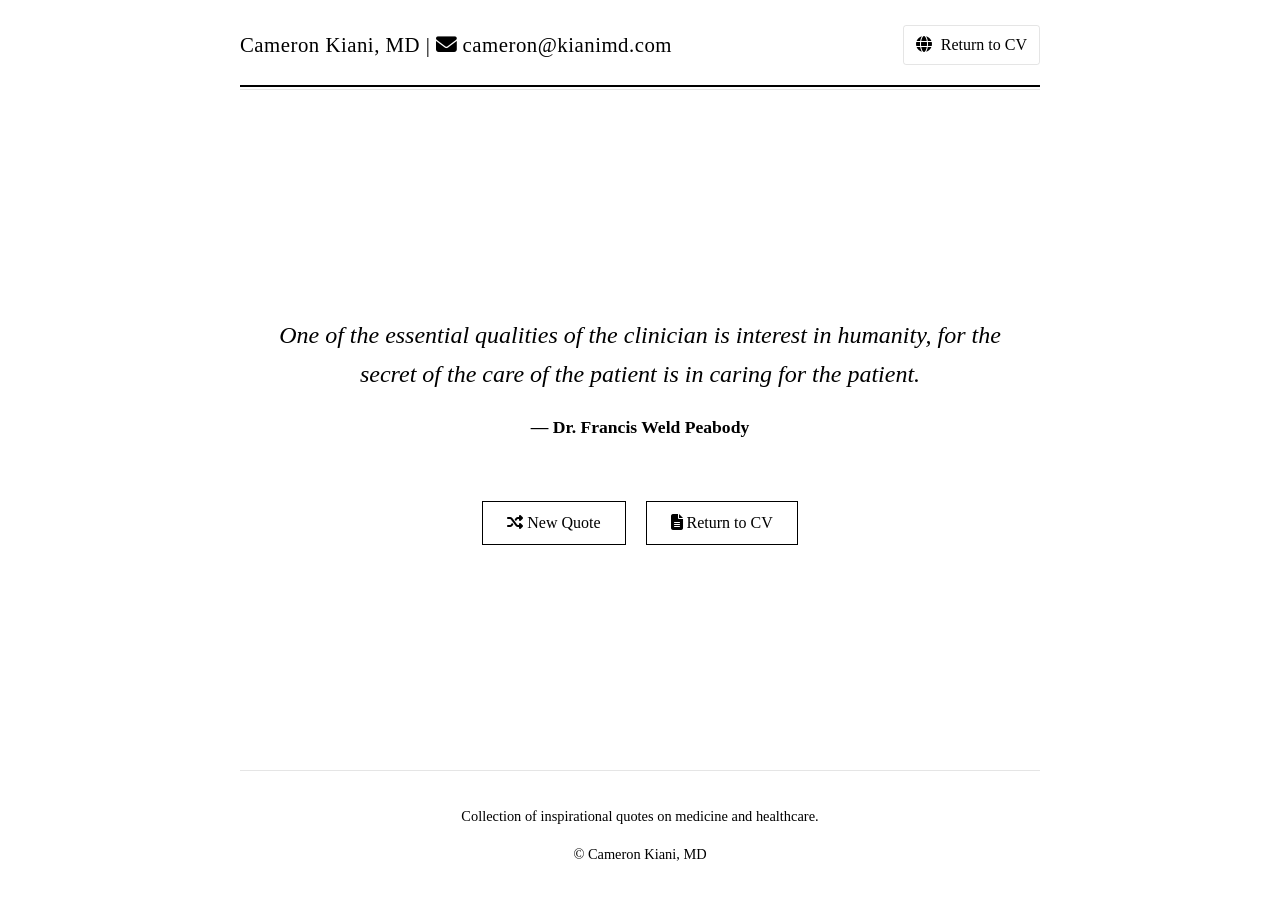
==== quotes.html @ ae6ab6c1 "Quotes page added." ====
<!DOCTYPE html>
<html lang="en">
<head>
    <meta charset="UTF-8">
    <meta name="viewport" content="width=device-width, initial-scale=1.0, maximum-scale=1.0, user-scalable=no">
    <title>Medical Quotes - Cameron Kiani, MD</title>
    <!-- Font Awesome for icons -->
    <link rel="stylesheet" href="https://cdnjs.cloudflare.com/ajax/libs/font-awesome/6.4.2/css/all.min.css">
    <style>
        body {
            font-family: "Times New Roman", Times, serif;
            line-height: 1.6;
            margin: 0;
            padding: 0;
            color: #000;
            background-color: #fff;
            scroll-behavior: smooth;
            position: relative;
        }

        .container {
            max-width: 800px;
            margin: 0 auto;
            padding: 0 20px;
            min-height: 100vh;
            display: flex;
            flex-direction: column;
        }

        /* Header styles */
        .header {
            display: flex;
            justify-content: space-between;
            align-items: center;
            padding: 25px 0 20px;
            border-bottom: 2px solid #000;
            flex-wrap: wrap;
            position: relative;
            margin-bottom: 5px;
        }

        .header:after {
            content: '';
            position: absolute;
            bottom: -5px;
            left: 0;
            width: 100%;
            height: 1px;
            background-color: rgba(0, 0, 0, 0.1);
        }

        .header-left {
            font-size: 1.3rem;
            font-weight: 500;
            letter-spacing: 0.5px;
            transition: transform 0.3s ease;
        }

        .header-left:hover {
            transform: translateY(-2px);
        }

        .header-right {
            position: relative;
            padding: 6px 12px;
            border: 1px solid rgba(0, 0, 0, 0.1);
            border-radius: 3px;
            transition: all 0.3s ease;
        }

        .header-right:hover {
            background-color: rgba(0, 0, 0, 0.02);
            border-color: rgba(0, 0, 0, 0.2);
            transform: translateY(-2px);
            box-shadow: 0 2px 5px rgba(0, 0, 0, 0.05);
        }

        .header a {
            position: relative;
            text-decoration: none;
            transition: all 0.3s ease;
            color: #000;
        }

        .header a:after {
            content: '';
            position: absolute;
            width: 0;
            height: 1px;
            bottom: -1px;
            left: 0;
            background-color: #000;
            transition: width 0.3s ease;
        }

        .header a:hover:after {
            width: 100%;
        }

        .header-icon {
            margin-right: 5px;
            transition: transform 0.3s ease;
        }

        .header a:hover .header-icon {
            transform: translateY(-2px);
        }

        /* Quote display */
        .quote-container {
            flex: 1;
            display: flex;
            flex-direction: column;
            justify-content: center;
            align-items: center;
            text-align: center;
            padding: 40px 20px;
            max-width: 800px;
            margin: 0 auto;
        }

        .quote {
            font-size: 1.5rem;
            font-style: italic;
            line-height: 1.6;
            margin-bottom: 20px;
            opacity: 0;
            transform: translateY(20px);
            transition: opacity 1s ease, transform 1s ease;
        }

        .author {
            font-size: 1.1rem;
            font-weight: bold;
            opacity: 0;
            transform: translateY(20px);
            transition: opacity 1s ease, transform 1s ease;
            transition-delay: 0.3s;
        }

        .quote.visible, .author.visible {
            opacity: 1;
            transform: translateY(0);
        }

        .quote-actions {
            margin-top: 60px;
            display: flex;
            gap: 20px;
        }

        .quote-button {
            padding: 12px 24px;
            background-color: #fff;
            border: 1px solid #000;
            cursor: pointer;
            font-size: 1rem;
            font-family: "Times New Roman", Times, serif;
            transition: all 0.3s ease;
            position: relative;
            overflow: hidden;
        }

        .quote-button:hover {
            background-color: #f0f0f0;
            transform: translateY(-2px);
            box-shadow: 0 2px 5px rgba(0, 0, 0, 0.1);
        }
        
        .quote-button:active {
            transform: translateY(0);
        }
        
        .quote-button::after {
            content: '';
            position: absolute;
            width: 100%;
            height: 100%;
            top: 0;
            left: -100%;
            background: linear-gradient(90deg, transparent, rgba(255,255,255,0.2), transparent);
            transition: 0.5s;
        }
        
        .quote-button:hover::after {
            left: 100%;
        }

        /* Footer */
        .footer {
            margin-top: auto;
            padding: 20px 0;
            text-align: center;
            border-top: 1px solid rgba(0, 0, 0, 0.1);
            font-size: 0.9rem;
        }

        .footer a {
            color: #000;
            text-decoration: none;
        }

        .footer a:hover {
            text-decoration: underline;
        }

        /* Mobile styles */
        @media (max-width: 767px) {
            .quote {
                font-size: 1.2rem;
            }

            .author {
                font-size: 1rem;
            }

            .quote-actions {
                flex-direction: column;
                gap: 10px;
            }

            .header {
                flex-direction: column;
                align-items: flex-start;
                gap: 10px;
            }

            .header-right {
                align-self: flex-start;
            }
        }
    </style>
</head>
<body>
    <div class="container">
        <div class="header">
            <div class="header-left">
                <span class="name">Cameron Kiani, MD</span> | <a href="mailto:cameron@kianimd.com"><i class="fas fa-envelope header-icon"></i>cameron@kianimd.com</a>
            </div>
            <div class="header-right">
                <i class="fas fa-globe header-icon"></i> <a href="index.html">Return to CV</a>
            </div>
        </div>

        <div class="quote-container">
            <div class="quote" id="quoteText"></div>
            <div class="author" id="quoteAuthor"></div>

            <div class="quote-actions">
                <button class="quote-button" onclick="showRandomQuote()">
                    <i class="fas fa-random"></i> New Quote
                </button>
                <button class="quote-button" onclick="window.location.href='index.html'">
                    <i class="fas fa-file-alt"></i> Return to CV
                </button>
            </div>
        </div>

        <div class="footer">
            <p>Collection of inspirational quotes on medicine and healthcare.</p>
            <p>© <a href="https://OCCMED.AI">Cameron Kiani, MD</a></p>
        </div>
    </div>

    <script>
        // Quote database
        const quotes = [
            {
                text: "One of the essential qualities of the clinician is interest in humanity, for the secret of the care of the patient is in caring for the patient.",
                author: "Dr. Francis Weld Peabody"
            },
            {
                text: "The secret of the care of the patient is in caring for the patient.",
                author: "Dr. Francis Weld Peabody"
            },
            {
                text: "People do not care how much you know until they know how much you care.",
                author: "John C. Maxwell"
            },
            {
                text: "It is far more important to know what person the disease has than what disease the person has.",
                author: "Hippocrates"
            },
            {
                text: "Listen to your patient; he is telling you the diagnosis.",
                author: "William Osler"
            },
            {
                text: "The practice of medicine is an art, not a trade; a calling, not a business; a calling in which your heart will be exercised equally with your head.",
                author: "William Osler"
            },
            {
                text: "Wherever the art of medicine is loved, there is also a love of humanity.",
                author: "Hippocrates"
            },
            {
                text: "To cure sometimes, to relieve often, to comfort always.",
                author: "Unknown"
            },
            {
                text: "Healing is a matter of time, but it is sometimes also a matter of opportunity.",
                author: "Hippocrates"
            },
            {
                text: "The physician has an art, a science, and a business.",
                author: "William Osler"
            },
            {
                text: "To array a man's mind against his sickness, is the supreme art of medicine. Inspire in man courage and purpose, and the mind-power will cast out disease.",
                author: "Henry Ward Beecher"
            },
            {
                text: "Statistics are human beings with the tears wiped off.",
                author: "Paul Brodeur"
            },
            {
                text: "The doctor of the future will give no medicine, but will interest his patients in the care of the human frame, in diet and in the cause and prevention of disease.",
                author: "Thomas Edison"
            }
        ];

        // Track used quotes to prevent immediate repeats
        let recentlyUsedQuotes = [];
        const maxRecentQuotes = Math.min(5, Math.floor(quotes.length / 2));

        // Show a random quote with animation
        function showRandomQuote() {
            // Hide current quote
            document.getElementById('quoteText').classList.remove('visible');
            document.getElementById('quoteAuthor').classList.remove('visible');
            
            setTimeout(() => {
                // Get available quotes (not recently used)
                let availableQuotes = quotes.filter(quote => 
                    !recentlyUsedQuotes.some(recentQuote => 
                        recentQuote.text === quote.text && recentQuote.author === quote.author
                    )
                );
                
                // If we've used all quotes, reset the tracker
                if (availableQuotes.length === 0) {
                    recentlyUsedQuotes = [];
                    availableQuotes = quotes;
                }
                
                // Select a random quote
                const randomIndex = Math.floor(Math.random() * availableQuotes.length);
                const selectedQuote = availableQuotes[randomIndex];
                
                // Track this quote to prevent repeats
                recentlyUsedQuotes.push(selectedQuote);
                if (recentlyUsedQuotes.length > maxRecentQuotes) {
                    recentlyUsedQuotes.shift(); // Remove oldest quote
                }
                
                // Update the quote display
                document.getElementById('quoteText').textContent = selectedQuote.text;
                document.getElementById('quoteAuthor').textContent = "— " + selectedQuote.author;
                
                // Show with animation
                setTimeout(() => {
                    document.getElementById('quoteText').classList.add('visible');
                    document.getElementById('quoteAuthor').classList.add('visible');
                }, 100);
            }, 500); // Wait for fade out before changing quote
        }

        // Initialize with a random quote when page loads
        document.addEventListener('DOMContentLoaded', () => {
            showRandomQuote();
            
            // Add keyboard navigation - space bar or right arrow for new quote
            document.addEventListener('keydown', (e) => {
                if (e.code === 'Space' || e.code === 'ArrowRight') {
                    showRandomQuote();
                    e.preventDefault(); // Prevent page scroll
                } else if (e.code === 'Escape') {
                    window.location.href = 'index.html'; // Return to CV
                }
            });
        });
    </script>
</body>
</html>
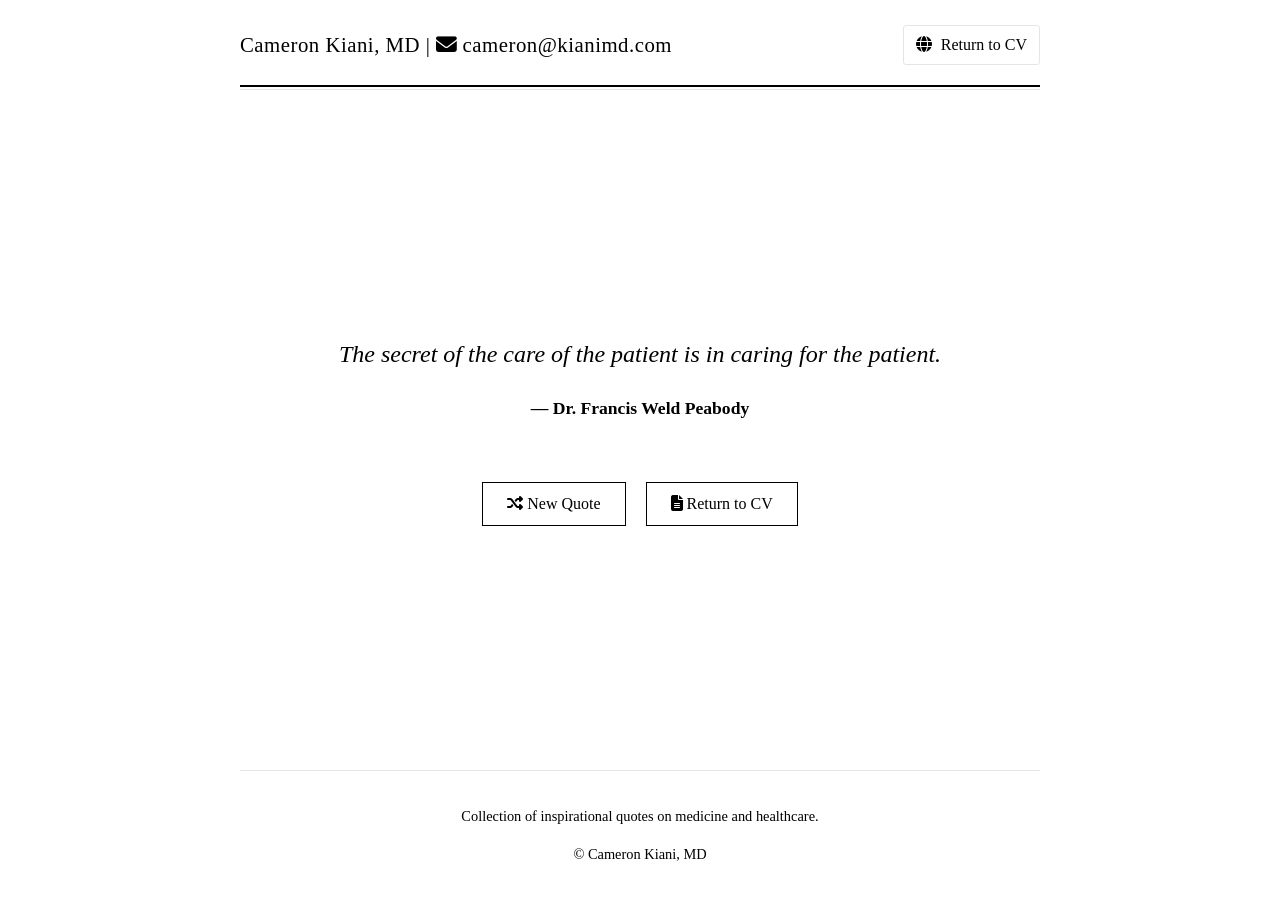
==== commit 273bbde4: "Added Alice Hamilton Quotes." ====
--- a/quotes.html
+++ b/quotes.html
@@ -316,6 +316,14 @@
             {
                 text: "The doctor of the future will give no medicine, but will interest his patients in the care of the human frame, in diet and in the cause and prevention of disease.",
                 author: "Thomas Edison"
+            },
+            {
+                text: "I chose medicine, not because I was scientifically-minded, for I was deeply ignorant of science. I chose it because as a doctor I could go anywhere I pleased — to far-off lands or to city slums — and be quite sure I could be of use anywhere.",
+                author: "Alice Hamilton"
+            },
+            {
+                text: "Life in a settlement does several things to you. Among others, it teaches you that education and culture have little to do with real wisdom, the wisdom that comes from life experiences.",
+                author: "Alice Hamilton"
             }
         ];
 
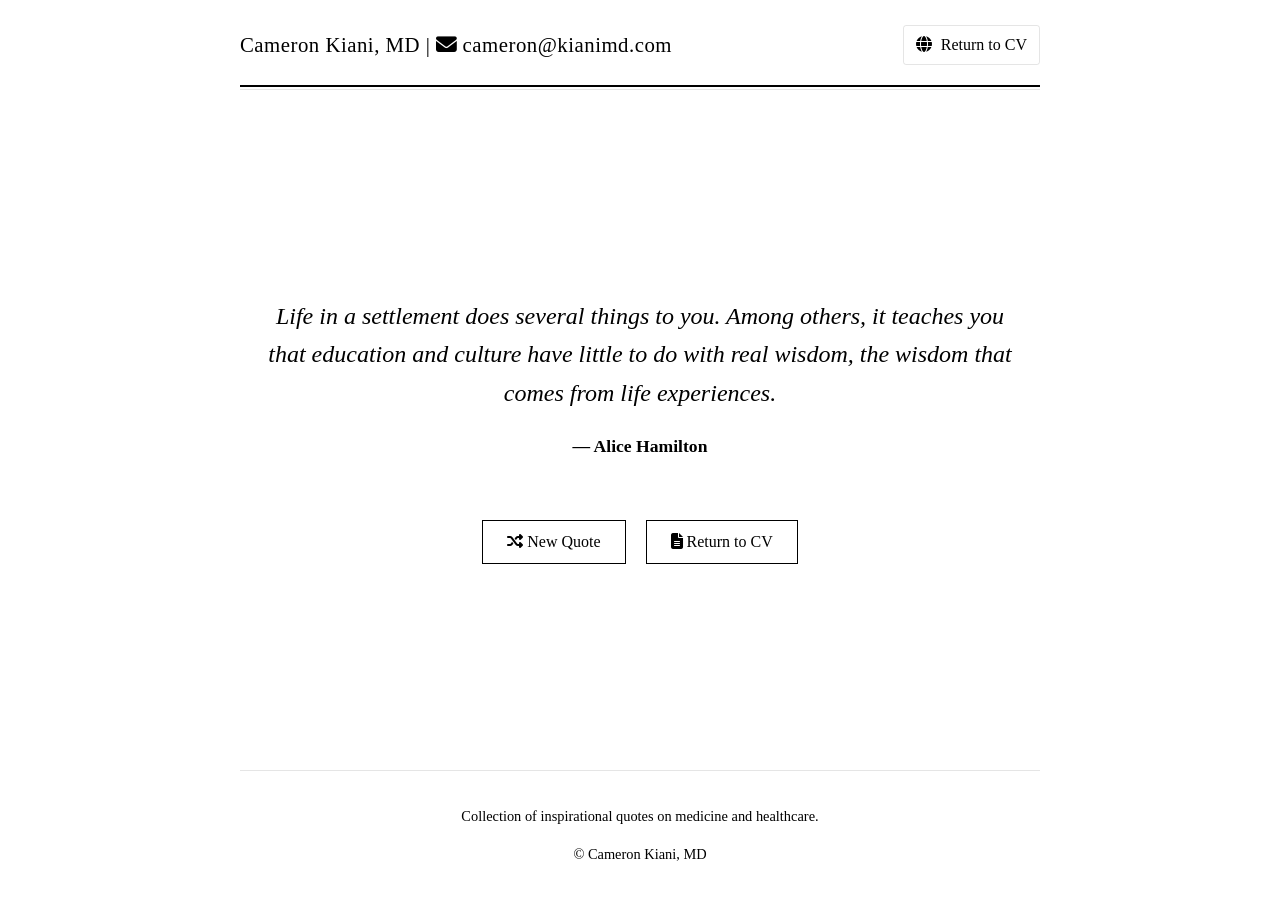
==== commit 5b84dc52: "Fixed filter chip. Added Professional Experiences." ====
--- a/quotes.html
+++ b/quotes.html
@@ -306,10 +306,6 @@
                 author: "William Osler"
             },
             {
-                text: "To array a man's mind against his sickness, is the supreme art of medicine. Inspire in man courage and purpose, and the mind-power will cast out disease.",
-                author: "Henry Ward Beecher"
-            },
-            {
                 text: "Statistics are human beings with the tears wiped off.",
                 author: "Paul Brodeur"
             },
